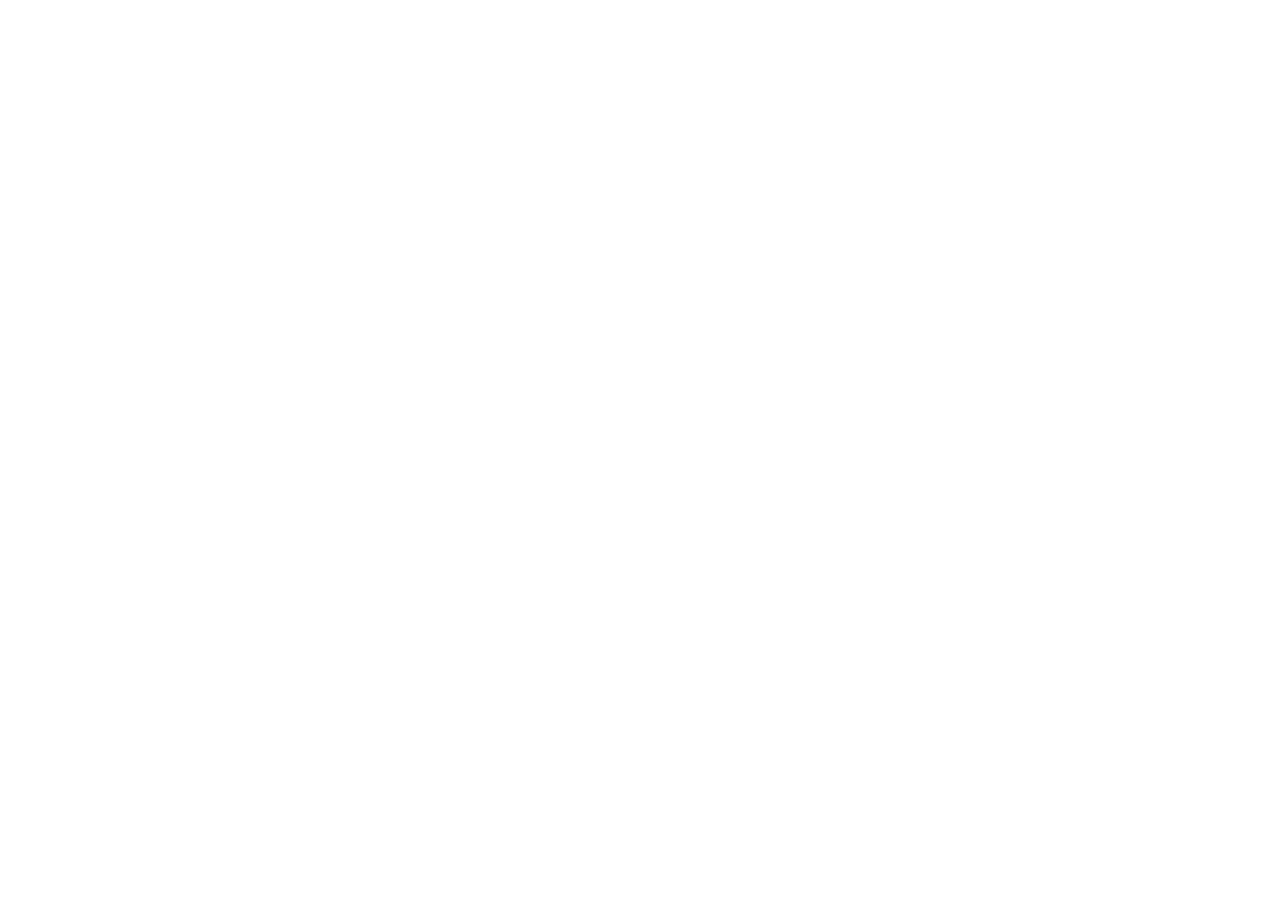
==== JS-Exercises/index.html @ a2f51b54 "js example" ====
<!DOCTYPE html>
<html lang="en">
<head>
  <meta charset="UTF-8">
  <meta http-equiv="X-UA-Compatible" content="IE=edge">
  <meta name="viewport" content="width=device-width, initial-scale=1.0">
  <title>JS Exercises</title>
</head>
<body>
  <script src="app.js"></script>
</body>
</html>
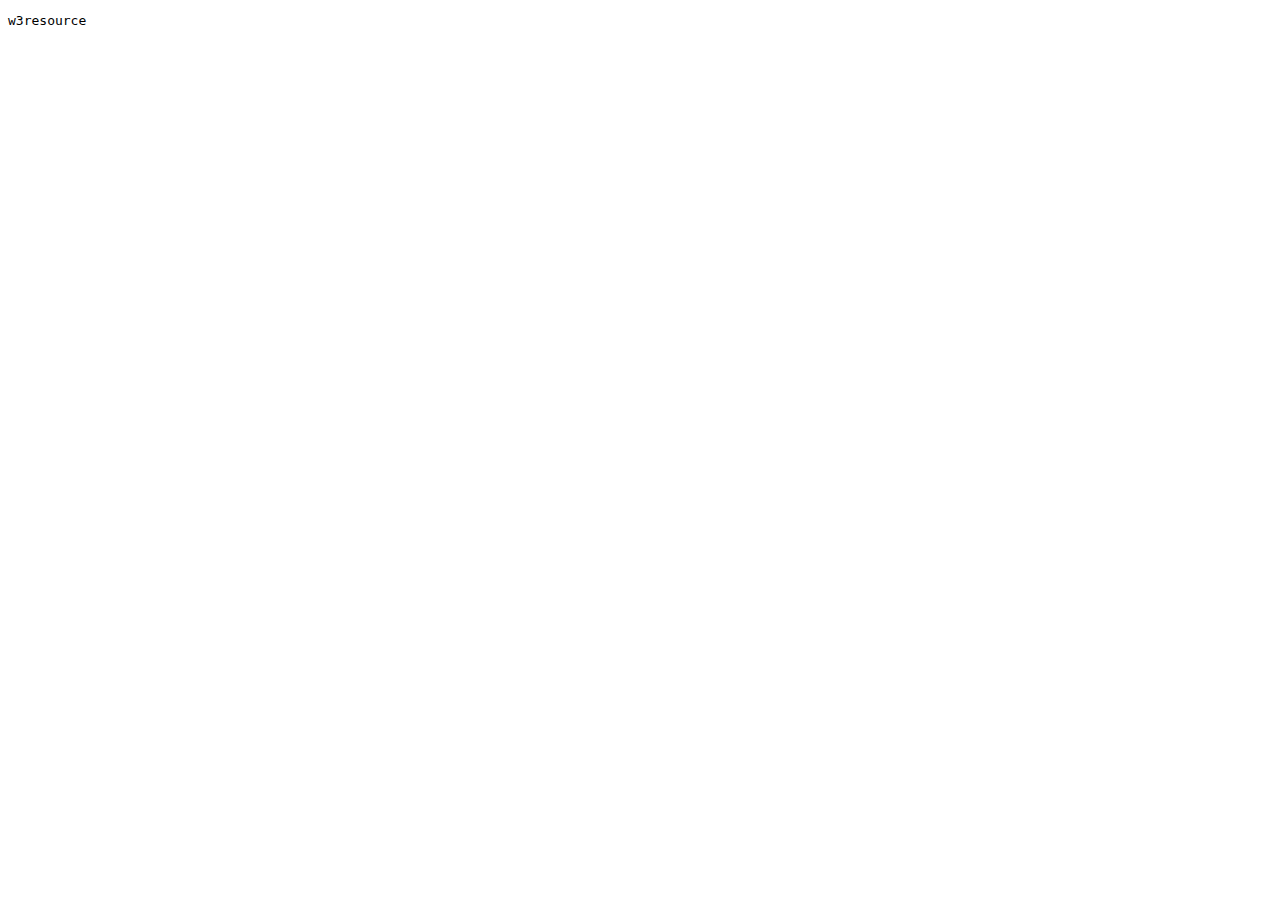
==== commit 76a01406: "bootstrap" ====
--- a/JS-Exercises/index.html
+++ b/JS-Exercises/index.html
@@ -7,6 +7,8 @@
   <title>JS Exercises</title>
 </head>
 <body>
+
+  <pre id="target">w3resource </pre>
   <script src="app.js"></script>
 </body>
 </html>